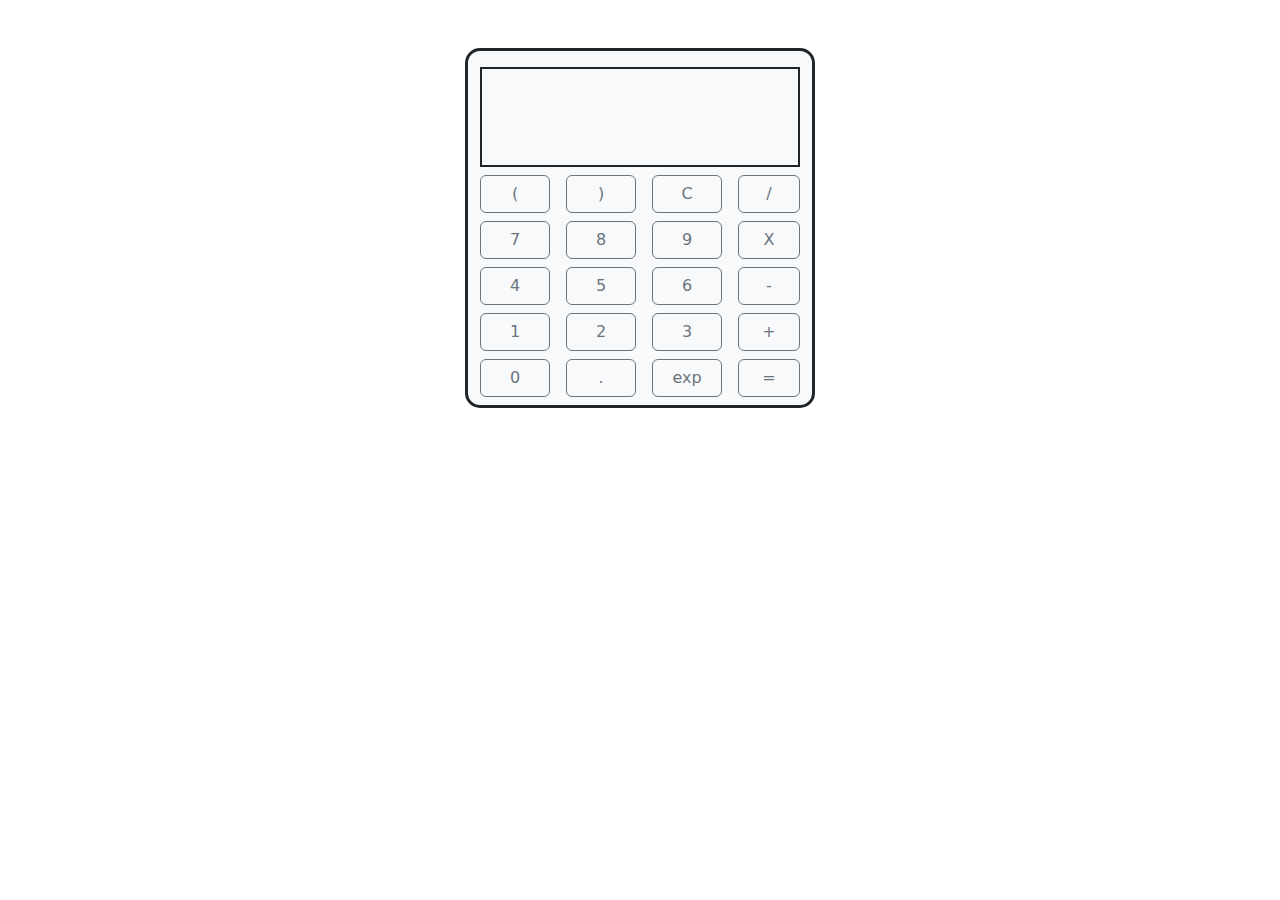
==== index.html @ 9ed21da9 "first commit" ====
<!DOCTYPE html>
<html lang="en">
<head>
    <meta charset="UTF-8">
    <meta name="viewport" content="width=device-width, initial-scale=1.0">
    <link href="https://cdn.jsdelivr.net/npm/bootstrap@5.3.3/dist/css/bootstrap.min.css" rel="stylesheet" integrity="sha384-QWTKZyjpPEjISv5WaRU9OFeRpok6YctnYmDr5pNlyT2bRjXh0JMhjY6hW+ALEwIH" crossorigin="anonymous">
    <link rel="stylesheet" href="./Calculator.css">
    <title>Document</title>
</head>
<body>
    <div class="container bg-light mt-5" id="main">
     <div class="mt-3" id="main2"></div>
     <div class="row mt-2">
        <div class="col-lg-3 col-md-3 col-sm-3"><button type="button" class="btn btn-outline-secondary" id="button1">(</button></div>
        <div class="col-lg-3 col-md-3 col-sm-3"><button type="button" class="btn btn-outline-secondary" id="button2">)</button></div>
        <div class="col-lg-3 col-md-3 col-sm-3"><button type="button" class="btn btn-outline-secondary" id="button3">C</button></div>
        <div class="col-lg-3 col-md-3 col-sm-3"><button type="button" class="btn btn-outline-secondary" id="button4">/</button></div>
    </div>

    <div class="row mt-2">
        <div class="col-lg-3 col-md-3 col-sm-3"><button type="button" class="btn btn-outline-secondary" id="button5">7</button></div>
        <div class="col-lg-3 col-md-3 col-sm-3"><button type="button" class="btn btn-outline-secondary" id="button6">8</button></div>
        <div class="col-lg-3 col-md-3 col-sm-3"><button type="button" class="btn btn-outline-secondary" id="button7">9</button></div>
        <div class="col-lg-3 col-md-3 col-sm-3"><button type="button" class="btn btn-outline-secondary" id="button8">X</button></div>
    </div>
    <div class="row mt-2">
        <div class="col-lg-3 col-md-3 col-sm-3"><button type="button" class="btn btn-outline-secondary" id="button9">4</button></div>
        <div class="col-lg-3 col-md-3 col-sm-3"><button type="button" class="btn btn-outline-secondary" id="button10">5</button></div>
        <div class="col-lg-3 col-md-3 col-sm-3"><button type="button" class="btn btn-outline-secondary" id="button11">6</button></div>
        <div class="col-lg-3 col-md-3 col-sm-3"><button type="button" class="btn btn-outline-secondary" id="button12">-</button></div>
    </div>
    <div class="row mt-2">
        <div class="col-lg-3 col-md-3 col-sm-3"><button type="button" class="btn btn-outline-secondary" id="button13">1</button></div>
        <div class="col-lg-3 col-md-3 col-sm-3"><button type="button" class="btn btn-outline-secondary" id="button14">2</button></div>
        <div class="col-lg-3 col-md-3 col-sm-3"><button type="button" class="btn btn-outline-secondary" id="button15">3</button></div>
        <div class="col-lg-3 col-md-3 col-sm-3"><button type="button" class="btn btn-outline-secondary" id="button16">+</button></div>
    </div>
    <div class="row mt-2 mb-4">
        <div class="col-lg-3 col-md-3 col-sm-3"><button type="button" class="btn btn-outline-secondary" id="button17">0</button></div>
        <div class="col-lg-3 col-md-3 col-sm-3"><button type="button" class="btn btn-outline-secondary" id="button18">.</button></div>
        <div class="col-lg-3 col-md-3 col-sm-3"><button type="button" class="btn btn-outline-secondary" id="button19">exp</button></div>
        <div class="col-lg-3 col-md-3 col-sm-3"><button type="button" class="btn btn-outline-secondary" id="button20">=</button></div>
    </div>
    </div>
</body>
</html>
---- Calculator.css ----
#main{
    height: 360px;
    width:350px;
    border-radius:15px;
    border: solid;
}
#main2{
    height: 100px;
    border: 2px solid;
}
#button1,#button2,#button3,#button5,#button6,#button7,#button9,#button10,#button11,#button13,#button14,#button15,#button17,#button18,#button19{
    width:70px;
}
#button4,#button8,#button12,#button16,#button20{
    width: 62px;
}
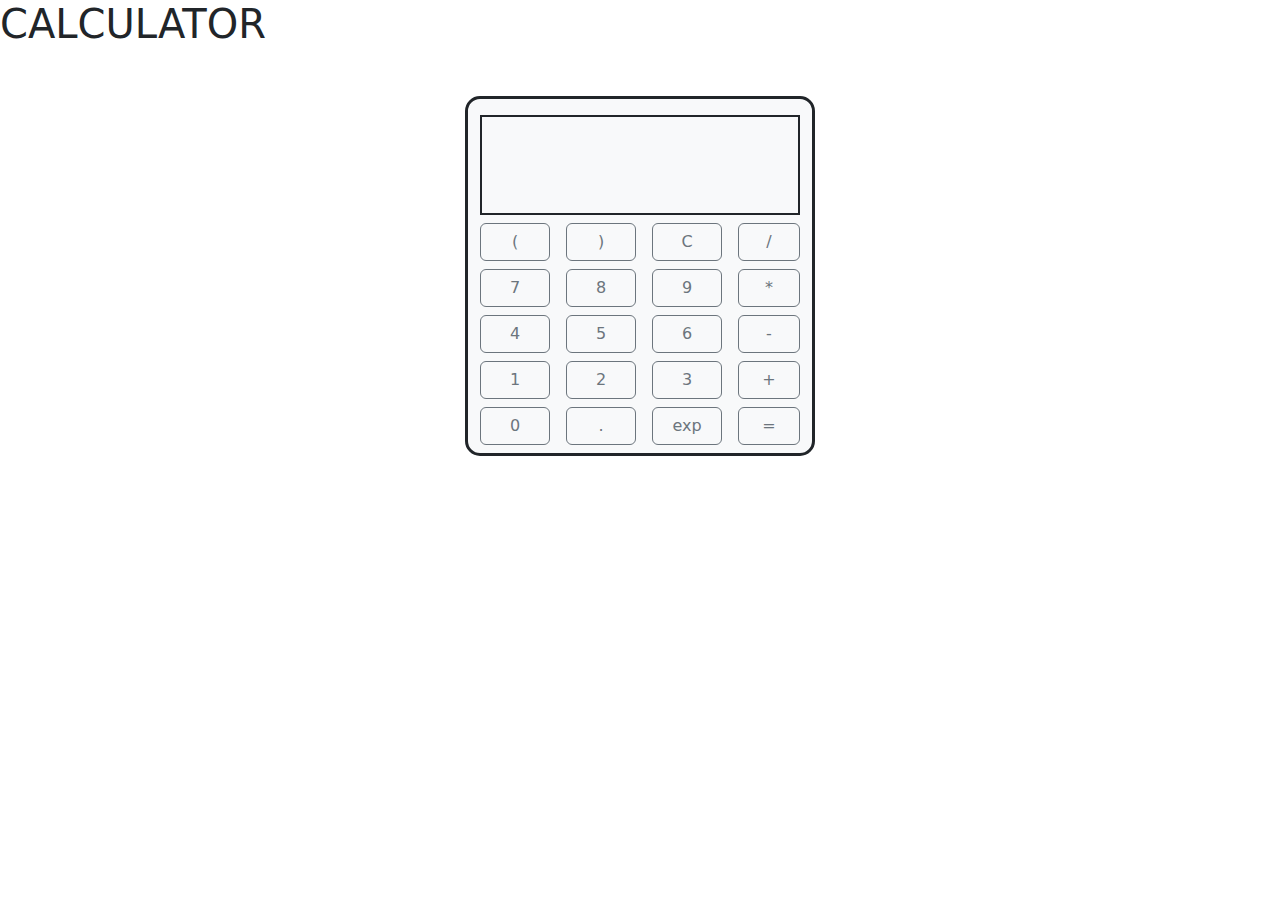
==== commit 43a13ae7: "first commit" ====
--- a/index.html
+++ b/index.html
@@ -8,38 +8,39 @@
     <title>Document</title>
 </head>
 <body>
+    <h1>CALCULATOR</h1>
     <div class="container bg-light mt-5" id="main">
      <div class="mt-3" id="main2"></div>
      <div class="row mt-2">
-        <div class="col-lg-3 col-md-3 col-sm-3"><button type="button" class="btn btn-outline-secondary" id="button1">(</button></div>
-        <div class="col-lg-3 col-md-3 col-sm-3"><button type="button" class="btn btn-outline-secondary" id="button2">)</button></div>
-        <div class="col-lg-3 col-md-3 col-sm-3"><button type="button" class="btn btn-outline-secondary" id="button3">C</button></div>
-        <div class="col-lg-3 col-md-3 col-sm-3"><button type="button" class="btn btn-outline-secondary" id="button4">/</button></div>
+        <div class="col-lg-3 col-md-3 col-sm-3 col-3"><button type="button" class="btn btn-outline-secondary" id="button1">(</button></div>
+        <div class="col-lg-3 col-md-3 col-sm-3 col-3"><button type="button" class="btn btn-outline-secondary" id="button2">)</button></div>
+        <div class="col-lg-3 col-md-3 col-sm-3 col-3"><button type="button" class="btn btn-outline-secondary" id="button3">C</button></div>
+        <div class="col-lg-3 col-md-3 col-sm-3 col-3"><button type="button" class="btn btn-outline-secondary" id="button4">/</button></div>
     </div>
 
     <div class="row mt-2">
-        <div class="col-lg-3 col-md-3 col-sm-3"><button type="button" class="btn btn-outline-secondary" id="button5">7</button></div>
-        <div class="col-lg-3 col-md-3 col-sm-3"><button type="button" class="btn btn-outline-secondary" id="button6">8</button></div>
-        <div class="col-lg-3 col-md-3 col-sm-3"><button type="button" class="btn btn-outline-secondary" id="button7">9</button></div>
-        <div class="col-lg-3 col-md-3 col-sm-3"><button type="button" class="btn btn-outline-secondary" id="button8">X</button></div>
+        <div class="col-lg-3 col-md-3 col-sm-3 col-3"><button type="button" class="btn btn-outline-secondary" id="button5">7</button></div>
+        <div class="col-lg-3 col-md-3 col-sm-3 col-3"><button type="button" class="btn btn-outline-secondary" id="button6">8</button></div>
+        <div class="col-lg-3 col-md-3 col-sm-3 col-3"><button type="button" class="btn btn-outline-secondary" id="button7">9</button></div>
+        <div class="col-lg-3 col-md-3 col-sm-3 col-3"><button type="button" class="btn btn-outline-secondary" id="button8">*</button></div>
     </div>
     <div class="row mt-2">
-        <div class="col-lg-3 col-md-3 col-sm-3"><button type="button" class="btn btn-outline-secondary" id="button9">4</button></div>
-        <div class="col-lg-3 col-md-3 col-sm-3"><button type="button" class="btn btn-outline-secondary" id="button10">5</button></div>
-        <div class="col-lg-3 col-md-3 col-sm-3"><button type="button" class="btn btn-outline-secondary" id="button11">6</button></div>
-        <div class="col-lg-3 col-md-3 col-sm-3"><button type="button" class="btn btn-outline-secondary" id="button12">-</button></div>
+        <div class="col-lg-3 col-md-3 col-sm-3 col-3"><button type="button" class="btn btn-outline-secondary" id="button9">4</button></div>
+        <div class="col-lg-3 col-md-3 col-sm-3 col-3"><button type="button" class="btn btn-outline-secondary" id="button10">5</button></div>
+        <div class="col-lg-3 col-md-3 col-sm-3 col-3"><button type="button" class="btn btn-outline-secondary" id="button11">6</button></div>
+        <div class="col-lg-3 col-md-3 col-sm-3 col-3"><button type="button" class="btn btn-outline-secondary" id="button12">-</button></div>
     </div>
     <div class="row mt-2">
-        <div class="col-lg-3 col-md-3 col-sm-3"><button type="button" class="btn btn-outline-secondary" id="button13">1</button></div>
-        <div class="col-lg-3 col-md-3 col-sm-3"><button type="button" class="btn btn-outline-secondary" id="button14">2</button></div>
-        <div class="col-lg-3 col-md-3 col-sm-3"><button type="button" class="btn btn-outline-secondary" id="button15">3</button></div>
-        <div class="col-lg-3 col-md-3 col-sm-3"><button type="button" class="btn btn-outline-secondary" id="button16">+</button></div>
+        <div class="col-lg-3 col-md-3 col-sm-3 col-3"><button type="button" class="btn btn-outline-secondary" id="button13">1</button></div>
+        <div class="col-lg-3 col-md-3 col-sm-3 col-3"><button type="button" class="btn btn-outline-secondary" id="button14">2</button></div>
+        <div class="col-lg-3 col-md-3 col-sm-3 col-3"><button type="button" class="btn btn-outline-secondary" id="button15">3</button></div>
+        <div class="col-lg-3 col-md-3 col-sm-3 col-3"><button type="button" class="btn btn-outline-secondary" id="button16">+</button></div>
     </div>
     <div class="row mt-2 mb-4">
-        <div class="col-lg-3 col-md-3 col-sm-3"><button type="button" class="btn btn-outline-secondary" id="button17">0</button></div>
-        <div class="col-lg-3 col-md-3 col-sm-3"><button type="button" class="btn btn-outline-secondary" id="button18">.</button></div>
-        <div class="col-lg-3 col-md-3 col-sm-3"><button type="button" class="btn btn-outline-secondary" id="button19">exp</button></div>
-        <div class="col-lg-3 col-md-3 col-sm-3"><button type="button" class="btn btn-outline-secondary" id="button20">=</button></div>
+        <div class="col-lg-3 col-md-3 col-3"><button type="button" class="btn btn-outline-secondary" id="button17">0</button></div>
+        <div class="col-lg-3 col-md-3 col-3"><button type="button" class="btn btn-outline-secondary" id="button18">.</button></div>
+        <div class="col-lg-3 col-md-3 col-3"><button type="button" class="btn btn-outline-secondary" id="button19">exp</button></div>
+        <div class="col-lg-3 col-md-3 col-3"><button type="button" class="btn btn-outline-secondary" id="button20">=</button></div>
     </div>
     </div>
 </body>
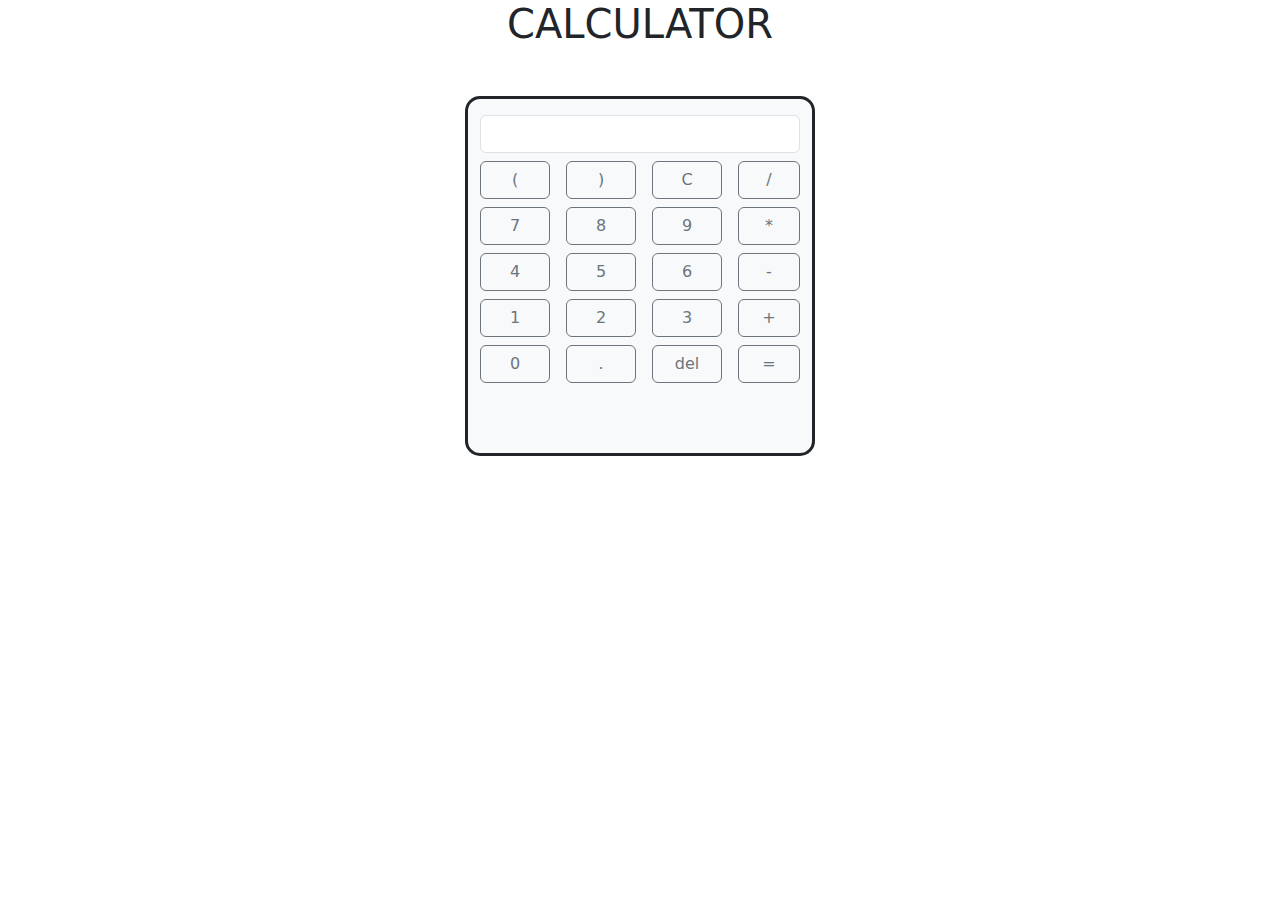
==== commit 39bcd131: "first commit" ====
--- a/index.html
+++ b/index.html
@@ -10,38 +10,42 @@
 <body>
     <h1>CALCULATOR</h1>
     <div class="container bg-light mt-5" id="main">
-     <div class="mt-3" id="main2"></div>
+     <div class="mt-3">
+        <input id="result" type="text" class="form-control">
+     </div>
+
      <div class="row mt-2">
-        <div class="col-lg-3 col-md-3 col-sm-3 col-3"><button type="button" class="btn btn-outline-secondary" id="button1">(</button></div>
-        <div class="col-lg-3 col-md-3 col-sm-3 col-3"><button type="button" class="btn btn-outline-secondary" id="button2">)</button></div>
-        <div class="col-lg-3 col-md-3 col-sm-3 col-3"><button type="button" class="btn btn-outline-secondary" id="button3">C</button></div>
-        <div class="col-lg-3 col-md-3 col-sm-3 col-3"><button type="button" class="btn btn-outline-secondary" id="button4">/</button></div>
+        <div class="col-lg-3 col-md-3 col-sm-3 col-3"><button type="button" class="btn btn-outline-secondary" id="button1" onclick="display('(')">(</button></div>
+        <div class="col-lg-3 col-md-3 col-sm-3 col-3"><button type="button" class="btn btn-outline-secondary" id="button2" onclick="display(')')">)</button></div>
+        <div class="col-lg-3 col-md-3 col-sm-3 col-3"><button type="button" class="btn btn-outline-secondary" id="button3" onclick=" allClear()">C</button></div>
+        <div class="col-lg-3 col-md-3 col-sm-3 col-3"><button type="button" class="btn btn-outline-secondary" id="button4" onclick="display('/')">/</button></div>
     </div>
 
     <div class="row mt-2">
-        <div class="col-lg-3 col-md-3 col-sm-3 col-3"><button type="button" class="btn btn-outline-secondary" id="button5">7</button></div>
-        <div class="col-lg-3 col-md-3 col-sm-3 col-3"><button type="button" class="btn btn-outline-secondary" id="button6">8</button></div>
-        <div class="col-lg-3 col-md-3 col-sm-3 col-3"><button type="button" class="btn btn-outline-secondary" id="button7">9</button></div>
-        <div class="col-lg-3 col-md-3 col-sm-3 col-3"><button type="button" class="btn btn-outline-secondary" id="button8">*</button></div>
+        <div class="col-lg-3 col-md-3 col-sm-3 col-3"><button type="button" class="btn btn-outline-secondary" id="button5" onclick="display(7)">7</button></div>
+        <div class="col-lg-3 col-md-3 col-sm-3 col-3"><button type="button" class="btn btn-outline-secondary" id="button6"  onclick="display(8)">8</button></div>
+        <div class="col-lg-3 col-md-3 col-sm-3 col-3"><button type="button" class="btn btn-outline-secondary" id="button7"  onclick="display(9)">9</button></div>
+        <div class="col-lg-3 col-md-3 col-sm-3 col-3"><button type="button" class="btn btn-outline-secondary" id="button8"  onclick="display('*')">*</button></div>
     </div>
     <div class="row mt-2">
-        <div class="col-lg-3 col-md-3 col-sm-3 col-3"><button type="button" class="btn btn-outline-secondary" id="button9">4</button></div>
-        <div class="col-lg-3 col-md-3 col-sm-3 col-3"><button type="button" class="btn btn-outline-secondary" id="button10">5</button></div>
-        <div class="col-lg-3 col-md-3 col-sm-3 col-3"><button type="button" class="btn btn-outline-secondary" id="button11">6</button></div>
-        <div class="col-lg-3 col-md-3 col-sm-3 col-3"><button type="button" class="btn btn-outline-secondary" id="button12">-</button></div>
+        <div class="col-lg-3 col-md-3 col-sm-3 col-3"><button type="button" class="btn btn-outline-secondary" id="button9" onclick="display(4)">4</button></div>
+        <div class="col-lg-3 col-md-3 col-sm-3 col-3"><button type="button" class="btn btn-outline-secondary" id="button10" onclick="display(5)">5</button></div>
+        <div class="col-lg-3 col-md-3 col-sm-3 col-3"><button type="button" class="btn btn-outline-secondary" id="button11"onclick="display(6)">6</button></div>
+        <div class="col-lg-3 col-md-3 col-sm-3 col-3"><button type="button" class="btn btn-outline-secondary" id="button12" onclick="display('-')">-</button></div>
     </div>
     <div class="row mt-2">
-        <div class="col-lg-3 col-md-3 col-sm-3 col-3"><button type="button" class="btn btn-outline-secondary" id="button13">1</button></div>
-        <div class="col-lg-3 col-md-3 col-sm-3 col-3"><button type="button" class="btn btn-outline-secondary" id="button14">2</button></div>
-        <div class="col-lg-3 col-md-3 col-sm-3 col-3"><button type="button" class="btn btn-outline-secondary" id="button15">3</button></div>
-        <div class="col-lg-3 col-md-3 col-sm-3 col-3"><button type="button" class="btn btn-outline-secondary" id="button16">+</button></div>
+        <div class="col-lg-3 col-md-3 col-sm-3 col-3"><button type="button" class="btn btn-outline-secondary" id="button13" onclick="display(1)">1</button></div>
+        <div class="col-lg-3 col-md-3 col-sm-3 col-3"><button type="button" class="btn btn-outline-secondary" id="button14" onclick="display(2)">2</button></div>
+        <div class="col-lg-3 col-md-3 col-sm-3 col-3"><button type="button" class="btn btn-outline-secondary" id="button15" onclick="display(3)">3</button></div>
+        <div class="col-lg-3 col-md-3 col-sm-3 col-3"><button type="button" class="btn btn-outline-secondary" id="button16" onclick="display('+')">+</button></div>
     </div>
     <div class="row mt-2 mb-4">
-        <div class="col-lg-3 col-md-3 col-3"><button type="button" class="btn btn-outline-secondary" id="button17">0</button></div>
-        <div class="col-lg-3 col-md-3 col-3"><button type="button" class="btn btn-outline-secondary" id="button18">.</button></div>
-        <div class="col-lg-3 col-md-3 col-3"><button type="button" class="btn btn-outline-secondary" id="button19">exp</button></div>
-        <div class="col-lg-3 col-md-3 col-3"><button type="button" class="btn btn-outline-secondary" id="button20">=</button></div>
+        <div class="col-lg-3 col-md-3 col-3"><button type="button" class="btn btn-outline-secondary" id="button17" onclick="display(7)">0</button></div>
+        <div class="col-lg-3 col-md-3 col-3"><button type="button" class="btn btn-outline-secondary" id="button18" onclick="display('.')">.</button></div>
+        <div class="col-lg-3 col-md-3 col-3"><button type="button" class="btn btn-outline-secondary" id="button19" onclick="backSpace()">del</button></div>
+        <div class="col-lg-3 col-md-3 col-3"><button type="button" class="btn btn-outline-secondary" id="button20" onclick="findOut()">=</button></div>
     </div>
     </div>
 </body>
+<script src="./calculator.js"></script>
 </html>
--- a/Calculator.css
+++ b/Calculator.css
@@ -8,9 +8,20 @@
     height: 100px;
     border: 2px solid;
 }
+
+h1{
+    text-align: center;
+}
 #button1,#button2,#button3,#button5,#button6,#button7,#button9,#button10,#button11,#button13,#button14,#button15,#button17,#button18,#button19{
     width:70px;
 }
 #button4,#button8,#button12,#button16,#button20{
     width: 62px;
+}
+@media screen and (max-width:767px)
+{
+    #main{
+        height: 360px;
+        width: 340px;
+    }
 }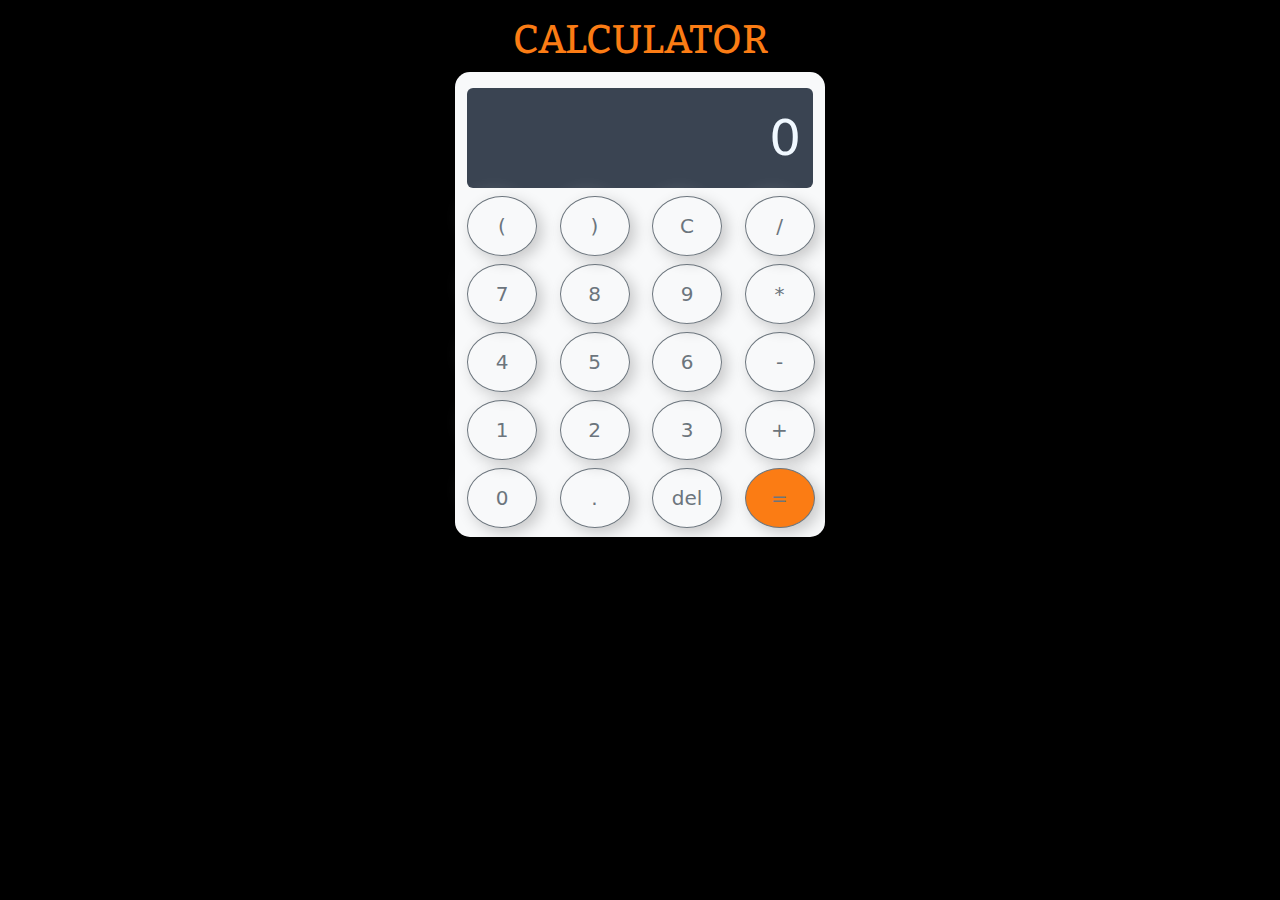
==== commit ddff0d28: "first commit" ====
--- a/index.html
+++ b/index.html
@@ -5,41 +5,44 @@
     <meta name="viewport" content="width=device-width, initial-scale=1.0">
     <link href="https://cdn.jsdelivr.net/npm/bootstrap@5.3.3/dist/css/bootstrap.min.css" rel="stylesheet" integrity="sha384-QWTKZyjpPEjISv5WaRU9OFeRpok6YctnYmDr5pNlyT2bRjXh0JMhjY6hW+ALEwIH" crossorigin="anonymous">
     <link rel="stylesheet" href="./Calculator.css">
+    <link rel="preconnect" href="https://fonts.googleapis.com">
+    <link rel="preconnect" href="https://fonts.gstatic.com" crossorigin>
+    <link href="https://fonts.googleapis.com/css2?family=Bitter:ital,wght@0,100..900;1,100..900&family=Dancing+Script:wght@600&display=swap" rel="stylesheet">
     <title>Document</title>
 </head>
-<body>
-    <h1>CALCULATOR</h1>
-    <div class="container bg-light mt-5" id="main">
-     <div class="mt-3">
-        <input id="result" type="text" class="form-control">
+<body >
+    <h1 class="mt-3 bitter">CALCULATOR</h1>
+    <div class="container bg-light" id="main">
+     <div class="pt-3">
+        <input id="result" type="text" class="form-control"  value=0 readonly>
      </div>
 
-     <div class="row mt-2">
+     <div class="row ">
         <div class="col-lg-3 col-md-3 col-sm-3 col-3"><button type="button" class="btn btn-outline-secondary" id="button1" onclick="display('(')">(</button></div>
         <div class="col-lg-3 col-md-3 col-sm-3 col-3"><button type="button" class="btn btn-outline-secondary" id="button2" onclick="display(')')">)</button></div>
         <div class="col-lg-3 col-md-3 col-sm-3 col-3"><button type="button" class="btn btn-outline-secondary" id="button3" onclick=" allClear()">C</button></div>
         <div class="col-lg-3 col-md-3 col-sm-3 col-3"><button type="button" class="btn btn-outline-secondary" id="button4" onclick="display('/')">/</button></div>
     </div>
 
-    <div class="row mt-2">
+    <div class="row">
         <div class="col-lg-3 col-md-3 col-sm-3 col-3"><button type="button" class="btn btn-outline-secondary" id="button5" onclick="display(7)">7</button></div>
         <div class="col-lg-3 col-md-3 col-sm-3 col-3"><button type="button" class="btn btn-outline-secondary" id="button6"  onclick="display(8)">8</button></div>
         <div class="col-lg-3 col-md-3 col-sm-3 col-3"><button type="button" class="btn btn-outline-secondary" id="button7"  onclick="display(9)">9</button></div>
         <div class="col-lg-3 col-md-3 col-sm-3 col-3"><button type="button" class="btn btn-outline-secondary" id="button8"  onclick="display('*')">*</button></div>
     </div>
-    <div class="row mt-2">
+    <div class="row">
         <div class="col-lg-3 col-md-3 col-sm-3 col-3"><button type="button" class="btn btn-outline-secondary" id="button9" onclick="display(4)">4</button></div>
         <div class="col-lg-3 col-md-3 col-sm-3 col-3"><button type="button" class="btn btn-outline-secondary" id="button10" onclick="display(5)">5</button></div>
         <div class="col-lg-3 col-md-3 col-sm-3 col-3"><button type="button" class="btn btn-outline-secondary" id="button11"onclick="display(6)">6</button></div>
         <div class="col-lg-3 col-md-3 col-sm-3 col-3"><button type="button" class="btn btn-outline-secondary" id="button12" onclick="display('-')">-</button></div>
     </div>
-    <div class="row mt-2">
+    <div class="row">
         <div class="col-lg-3 col-md-3 col-sm-3 col-3"><button type="button" class="btn btn-outline-secondary" id="button13" onclick="display(1)">1</button></div>
         <div class="col-lg-3 col-md-3 col-sm-3 col-3"><button type="button" class="btn btn-outline-secondary" id="button14" onclick="display(2)">2</button></div>
         <div class="col-lg-3 col-md-3 col-sm-3 col-3"><button type="button" class="btn btn-outline-secondary" id="button15" onclick="display(3)">3</button></div>
         <div class="col-lg-3 col-md-3 col-sm-3 col-3"><button type="button" class="btn btn-outline-secondary" id="button16" onclick="display('+')">+</button></div>
     </div>
-    <div class="row mt-2 mb-4">
+    <div class="row  mb-4">
         <div class="col-lg-3 col-md-3 col-3"><button type="button" class="btn btn-outline-secondary" id="button17" onclick="display(7)">0</button></div>
         <div class="col-lg-3 col-md-3 col-3"><button type="button" class="btn btn-outline-secondary" id="button18" onclick="display('.')">.</button></div>
         <div class="col-lg-3 col-md-3 col-3"><button type="button" class="btn btn-outline-secondary" id="button19" onclick="backSpace()">del</button></div>
--- a/Calculator.css
+++ b/Calculator.css
@@ -1,27 +1,58 @@
 #main{
-    height: 360px;
-    width:350px;
+    height: 465px;
+    width:370px;
     border-radius:15px;
-    border: solid;
+    border:whitesmoke 2px;
 }
-#main2{
-    height: 100px;
-    border: 2px solid;
+.bitter {
+    font-family: "Bitter", serif;
+    font-optical-sizing: auto;
+    font-weight: 50px;
+    font-style: normal;
+  }
+h1{
+    text-align: center;
+    color:#fb7c14;
+}
+body{
+    background-color:black;
+}
+#result{
+ height: 100px;
+ border: none;
+ background-color: #3a4452;
+ font-size: 50px;
+ color: aliceblue;
+ text-align: right;
 }
 
-h1{
-    text-align: center;
-}
 #button1,#button2,#button3,#button5,#button6,#button7,#button9,#button10,#button11,#button13,#button14,#button15,#button17,#button18,#button19{
     width:70px;
+    height: 60px;
+    border-radius:50%;
+    margin-top: 8px;
+    box-shadow: -8px -8px 15px rgba(255,255,255,0.1),5px 5px 15px rgba(0,0,0,0.2);
+    /* background: transparent; */
+    cursor: pointer;
+    font-size: 20px;
 }
 #button4,#button8,#button12,#button16,#button20{
-    width: 62px;
+    width: 70px;
+    height: 60px;
+    border-radius:50%;
+    margin-top: 8px;
+    box-shadow: -8px -8px 15px rgba(255,255,255,0.1),5px 5px 15px rgba(0,0,0,0.2);
+    /* background: transparent; */
+    cursor: pointer;
+    font-size: 20px;
+}
+#button20{
+    background-color:#fb7c14;
 }
 @media screen and (max-width:767px)
 {
     #main{
-        height: 360px;
+        height: 465px;
         width: 340px;
     }
 }